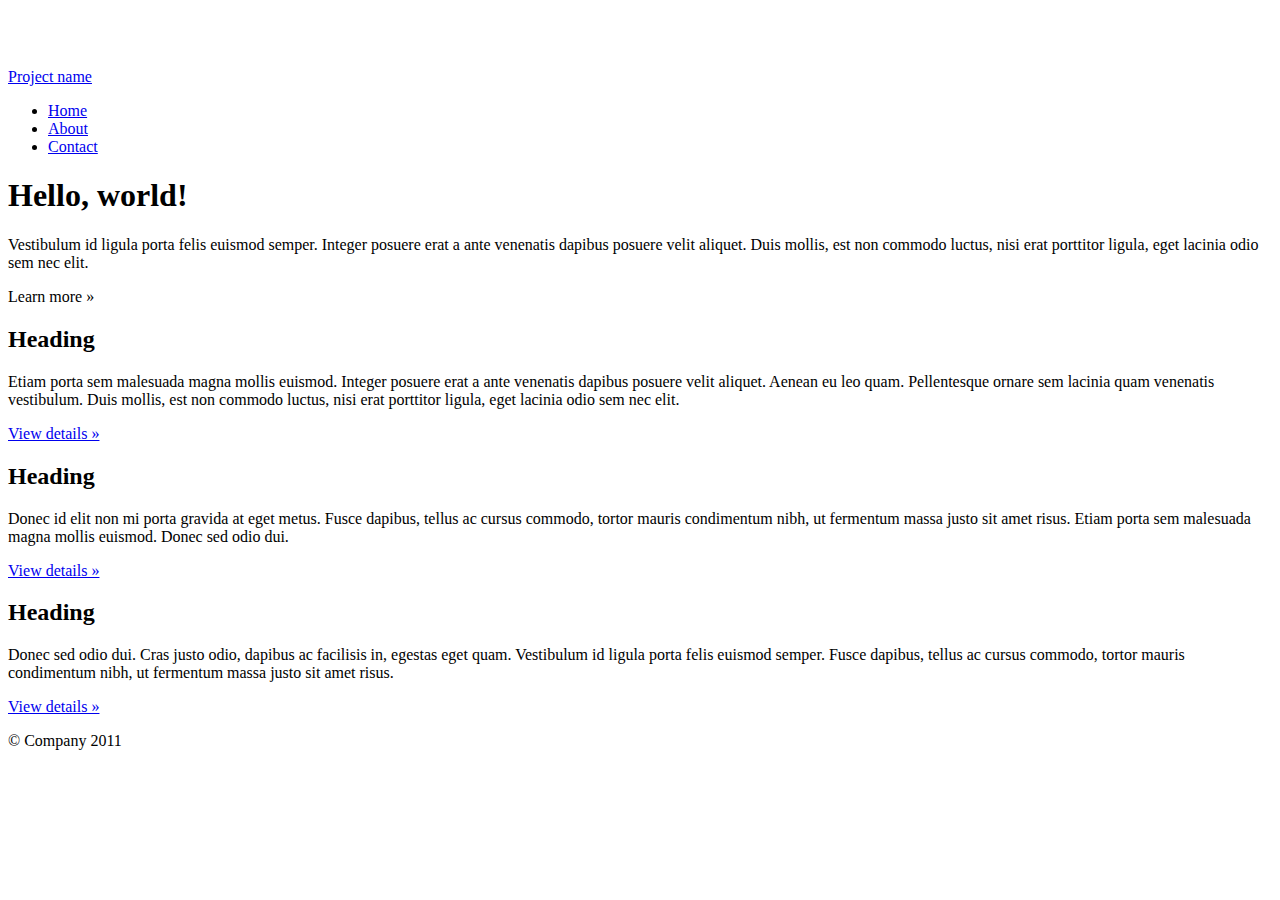
==== website/index.html @ 4df7781f "Init commit for web dev." ====
<!DOCTYPE html>
<html lang="en">
  <head>
    <meta charset="utf-8">
    <title>Bootstrap, from Twitter</title>
    <meta name="description" content="">
    <meta name="author" content="">

    <!-- Le HTML5 shim, for IE6-8 support of HTML elements -->
    <!--[if lt IE 9]>
      <script src="http://html5shim.googlecode.com/svn/trunk/html5.js"></script>
    <![endif]-->

    <!-- Le styles -->
    <link href="../bootstrap.css" rel="stylesheet">
    <style type="text/css">
      body {
        padding-top: 60px;
      }
    </style>

    <!-- Le fav and touch icons -->
    <link rel="shortcut icon" href="images/favicon.ico">
    <link rel="apple-touch-icon" href="images/apple-touch-icon.png">
    <link rel="apple-touch-icon" sizes="72x72" href="images/apple-touch-icon-72x72.png">
    <link rel="apple-touch-icon" sizes="114x114" href="images/apple-touch-icon-114x114.png">
  </head>

  <body>

    <div class="topbar">
      <div class="fill">
        <div class="container">
          <a class="brand" href="#">Project name</a>
          <ul class="nav">
            <li class="active"><a href="#">Home</a></li>
            <li><a href="#about">About</a></li>
            <li><a href="#contact">Contact</a></li>
          </ul>
        </div>
      </div>
    </div>

    <div class="container">

      <!-- Main hero unit for a primary marketing message or call to action -->
      <div class="hero-unit">
        <h1>Hello, world!</h1>
        <p>Vestibulum id ligula porta felis euismod semper. Integer posuere erat a ante venenatis dapibus posuere velit aliquet. Duis mollis, est non commodo luctus, nisi erat porttitor ligula, eget lacinia odio sem nec elit.</p>
        <p><a class="btn primary large">Learn more &raquo;</a></p>
      </div>

      <!-- Example row of columns -->
      <div class="row">
        <div class="span6">
          <h2>Heading</h2>
          <p>Etiam porta sem malesuada magna mollis euismod. Integer posuere erat a ante venenatis dapibus posuere velit aliquet. Aenean eu leo quam. Pellentesque ornare sem lacinia quam venenatis vestibulum. Duis mollis, est non commodo luctus, nisi erat porttitor ligula, eget lacinia odio sem nec elit.</p>
          <p><a class="btn" href="#">View details &raquo;</a></p>
        </div>
        <div class="span5">
          <h2>Heading</h2>
           <p>Donec id elit non mi porta gravida at eget metus. Fusce dapibus, tellus ac cursus commodo, tortor mauris condimentum nibh, ut fermentum massa justo sit amet risus. Etiam porta sem malesuada magna mollis euismod. Donec sed odio dui. </p>
          <p><a class="btn" href="#">View details &raquo;</a></p>
       </div>
        <div class="span5">
          <h2>Heading</h2>
          <p>Donec sed odio dui. Cras justo odio, dapibus ac facilisis in, egestas eget quam. Vestibulum id ligula porta felis euismod semper. Fusce dapibus, tellus ac cursus commodo, tortor mauris condimentum nibh, ut fermentum massa justo sit amet risus.</p>
          <p><a class="btn" href="#">View details &raquo;</a></p>
        </div>
      </div>

      <footer>
        <p>&copy; Company 2011</p>
      </footer>

    </div> <!-- /container -->

  </body>
</html>
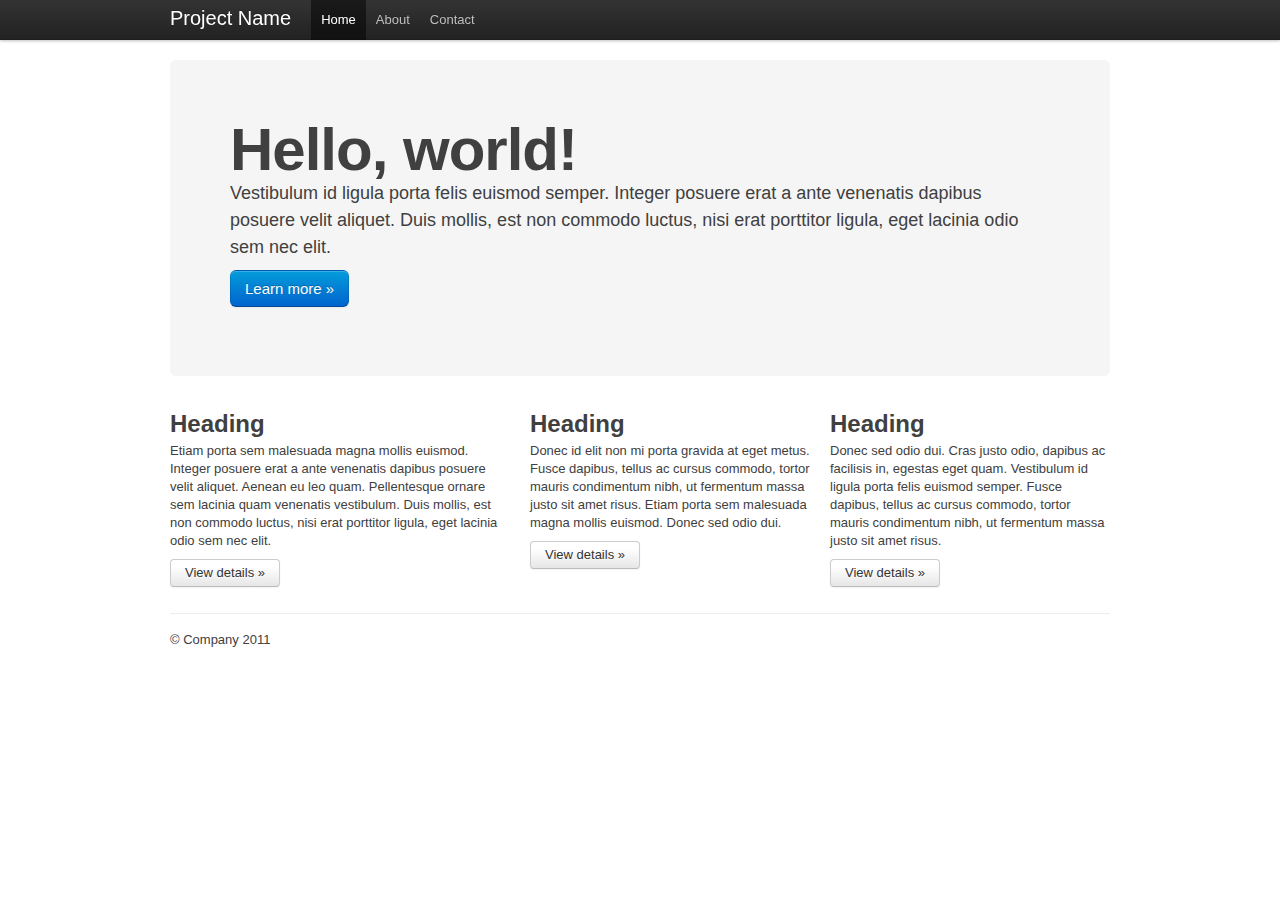
==== commit 58467657: "CSS now working" ====
--- a/website/index.html
+++ b/website/index.html
@@ -2,9 +2,9 @@
 <html lang="en">
   <head>
     <meta charset="utf-8">
-    <title>Bootstrap, from Twitter</title>
+    <title>Candidatos RUM</title>
     <meta name="description" content="">
-    <meta name="author" content="">
+    <meta name="author" content="Free Culture @ UPRM">
 
     <!-- Le HTML5 shim, for IE6-8 support of HTML elements -->
     <!--[if lt IE 9]>
@@ -12,7 +12,7 @@
     <![endif]-->
 
     <!-- Le styles -->
-    <link href="../bootstrap.css" rel="stylesheet">
+    <link href="./css/bootstrap.css" rel="stylesheet">
     <style type="text/css">
       body {
         padding-top: 60px;
@@ -31,7 +31,7 @@
     <div class="topbar">
       <div class="fill">
         <div class="container">
-          <a class="brand" href="#">Project name</a>
+          <a class="brand" href="#">Project Name</a>
           <ul class="nav">
             <li class="active"><a href="#">Home</a></li>
             <li><a href="#about">About</a></li>
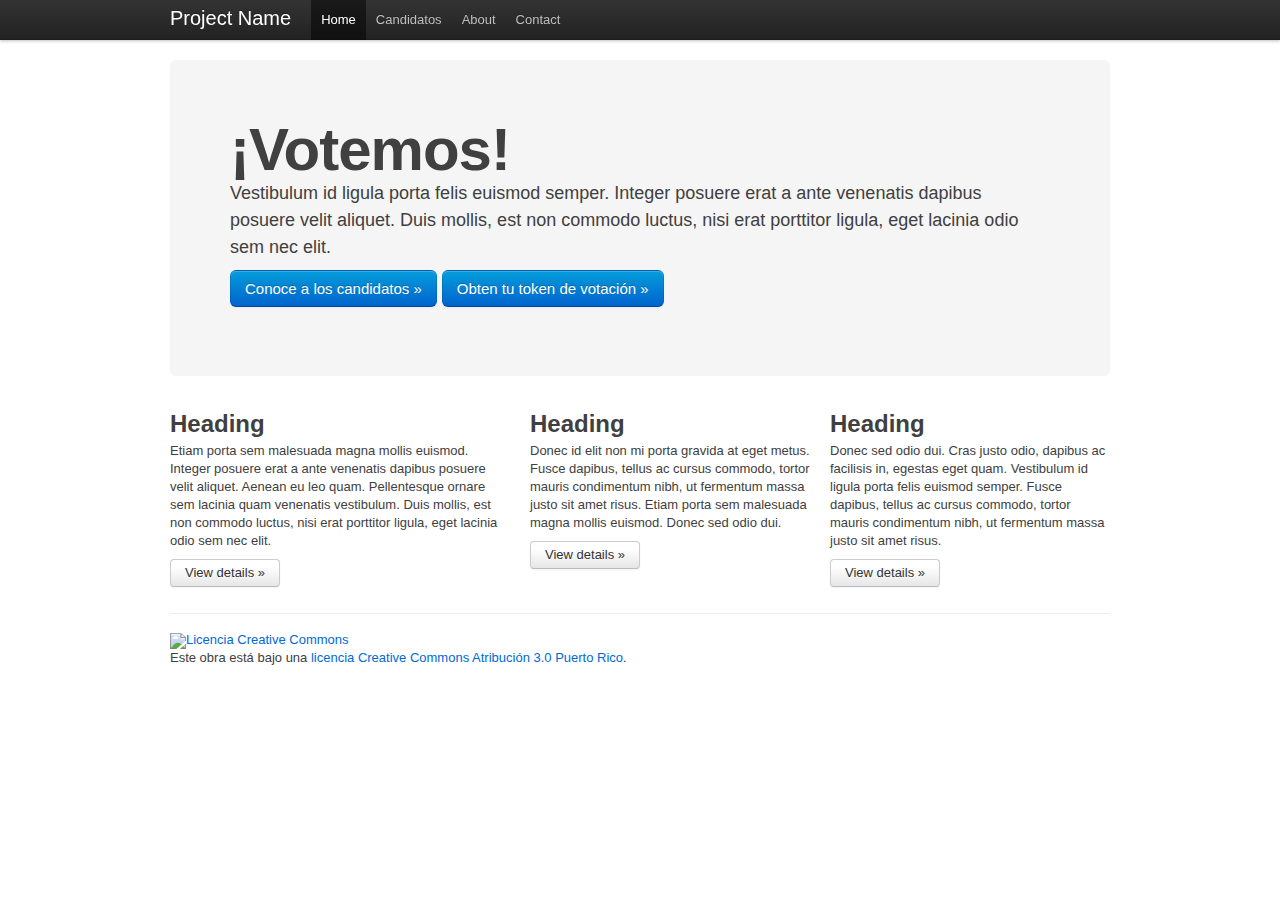
==== commit d6c472a5: "Changed website copyright license to CC-BY 3.0 PR" ====
--- a/website/index.html
+++ b/website/index.html
@@ -34,6 +34,7 @@
           <a class="brand" href="#">Project Name</a>
           <ul class="nav">
             <li class="active"><a href="#">Home</a></li>
+            <li><a href="#candidatos">Candidatos</a></li>
             <li><a href="#about">About</a></li>
             <li><a href="#contact">Contact</a></li>
           </ul>
@@ -45,9 +46,10 @@
 
       <!-- Main hero unit for a primary marketing message or call to action -->
       <div class="hero-unit">
-        <h1>Hello, world!</h1>
+        <h1>¡Votemos!</h1>
         <p>Vestibulum id ligula porta felis euismod semper. Integer posuere erat a ante venenatis dapibus posuere velit aliquet. Duis mollis, est non commodo luctus, nisi erat porttitor ligula, eget lacinia odio sem nec elit.</p>
-        <p><a class="btn primary large">Learn more &raquo;</a></p>
+        <p><a class="btn primary large">Conoce a los candidatos &raquo;</a>
+        <a class="btn primary large">Obten tu token de votación &raquo;</a></p>
       </div>
 
       <!-- Example row of columns -->
@@ -70,7 +72,7 @@
       </div>
 
       <footer>
-        <p>&copy; Company 2011</p>
+      <a rel="license" href="http://creativecommons.org/licenses/by/3.0/pr/"><img alt="Licencia Creative Commons" style="border-width:0" src="http://i.creativecommons.org/l/by/3.0/pr/88x31.png" /></a><br />Este obra está bajo una <a rel="license" href="http://creativecommons.org/licenses/by/3.0/pr/">licencia Creative Commons Atribución 3.0 Puerto Rico</a>.
       </footer>
 
     </div> <!-- /container -->
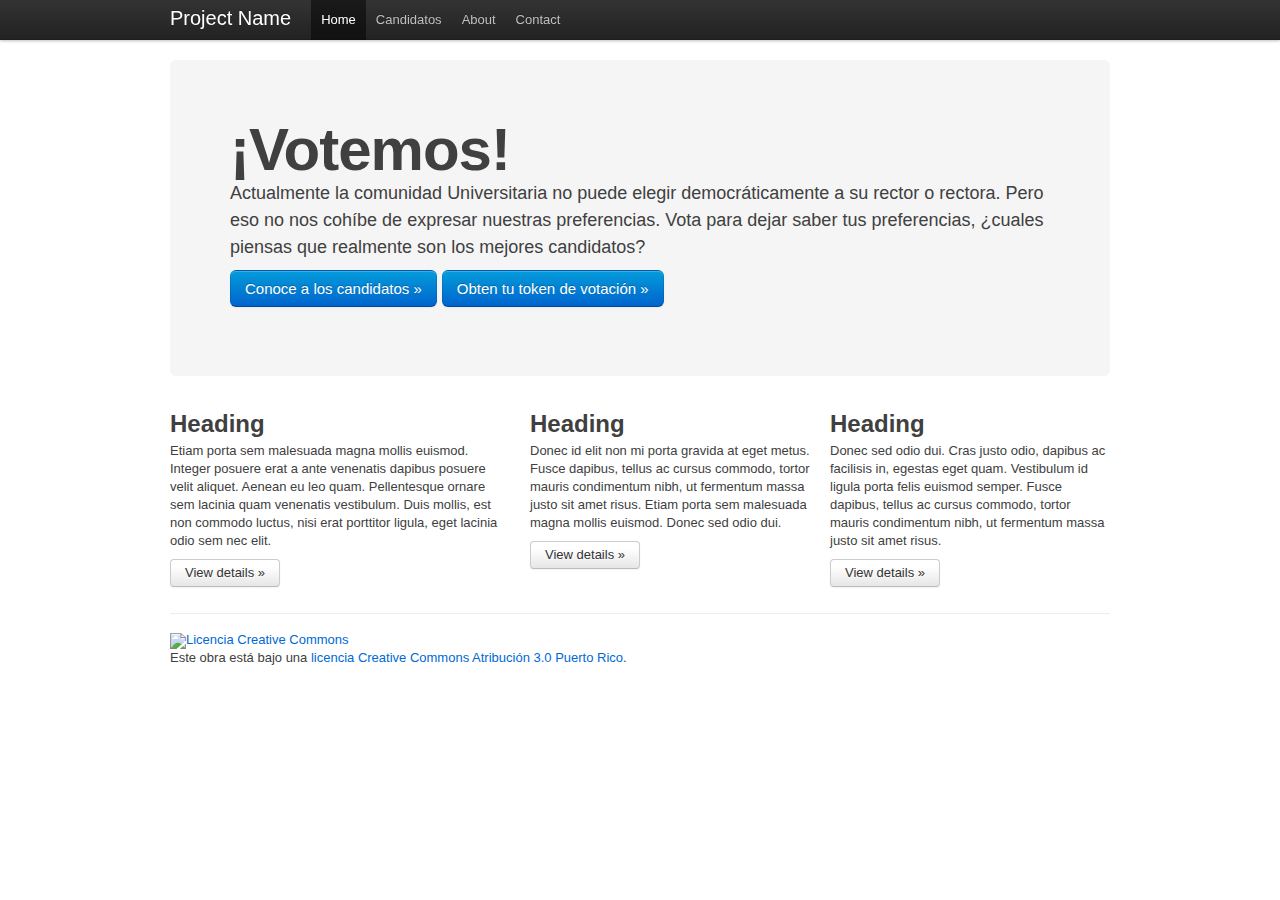
==== commit e40117b7: "Merge remote-tracking branch 'origin/master'" ====
--- a/website/index.html
+++ b/website/index.html
@@ -34,7 +34,7 @@
           <a class="brand" href="#">Project Name</a>
           <ul class="nav">
             <li class="active"><a href="#">Home</a></li>
-            <li><a href="#candidatos">Candidatos</a></li>
+            <li><a href="./candidatos.html">Candidatos</a></li>
             <li><a href="#about">About</a></li>
             <li><a href="#contact">Contact</a></li>
           </ul>
@@ -47,7 +47,7 @@
       <!-- Main hero unit for a primary marketing message or call to action -->
       <div class="hero-unit">
         <h1>¡Votemos!</h1>
-        <p>Vestibulum id ligula porta felis euismod semper. Integer posuere erat a ante venenatis dapibus posuere velit aliquet. Duis mollis, est non commodo luctus, nisi erat porttitor ligula, eget lacinia odio sem nec elit.</p>
+        <p>Actualmente la comunidad Universitaria no puede elegir democráticamente a su rector o rectora. Pero eso no nos cohíbe de expresar nuestras preferencias. Vota para dejar saber tus preferencias, ¿cuales piensas que realmente son los mejores candidatos? </p>
         <p><a class="btn primary large">Conoce a los candidatos &raquo;</a>
         <a class="btn primary large">Obten tu token de votación &raquo;</a></p>
       </div>
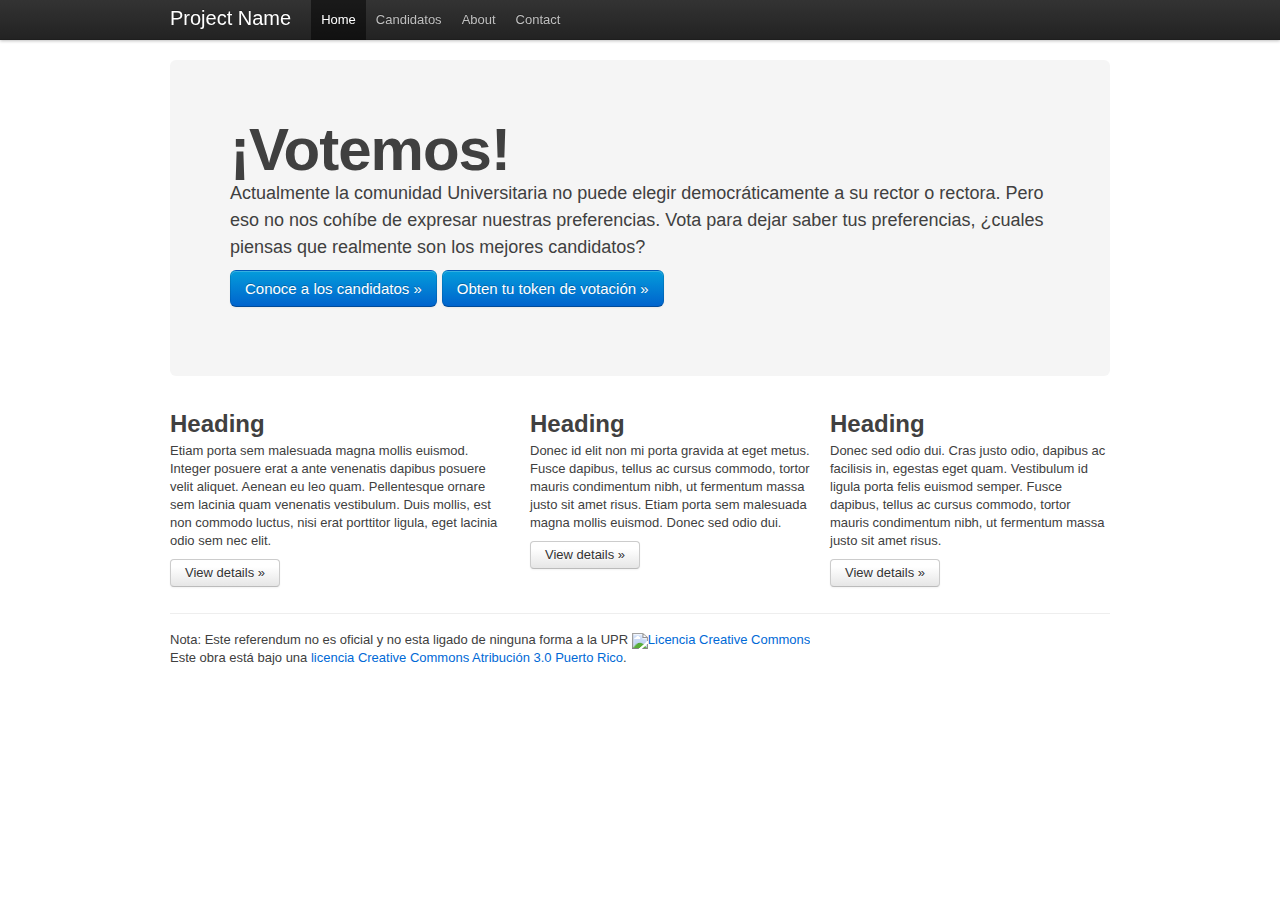
==== commit 322dcc97: "Added link to candidates.html" ====
--- a/website/index.html
+++ b/website/index.html
@@ -2,7 +2,7 @@
 <html lang="en">
   <head>
     <meta charset="utf-8">
-    <title>Candidatos RUM</title>
+    <title>Referéndum para rector del Colegio</title>
     <meta name="description" content="">
     <meta name="author" content="Free Culture @ UPRM">
 
@@ -48,8 +48,8 @@
       <div class="hero-unit">
         <h1>¡Votemos!</h1>
         <p>Actualmente la comunidad Universitaria no puede elegir democráticamente a su rector o rectora. Pero eso no nos cohíbe de expresar nuestras preferencias. Vota para dejar saber tus preferencias, ¿cuales piensas que realmente son los mejores candidatos? </p>
-        <p><a class="btn primary large">Conoce a los candidatos &raquo;</a>
-        <a class="btn primary large">Obten tu token de votación &raquo;</a></p>
+        <p><a class="btn primary large" href="./candidatos.html">Conoce a los candidatos &raquo;</a>
+        <a class="btn primary large" href="#">Obten tu token de votación &raquo;</a></p>
       </div>
 
       <!-- Example row of columns -->
@@ -72,6 +72,7 @@
       </div>
 
       <footer>
+      Nota: Este referendum no es oficial y no esta ligado de ninguna forma a la UPR
       <a rel="license" href="http://creativecommons.org/licenses/by/3.0/pr/"><img alt="Licencia Creative Commons" style="border-width:0" src="http://i.creativecommons.org/l/by/3.0/pr/88x31.png" /></a><br />Este obra está bajo una <a rel="license" href="http://creativecommons.org/licenses/by/3.0/pr/">licencia Creative Commons Atribución 3.0 Puerto Rico</a>.
       </footer>
 
